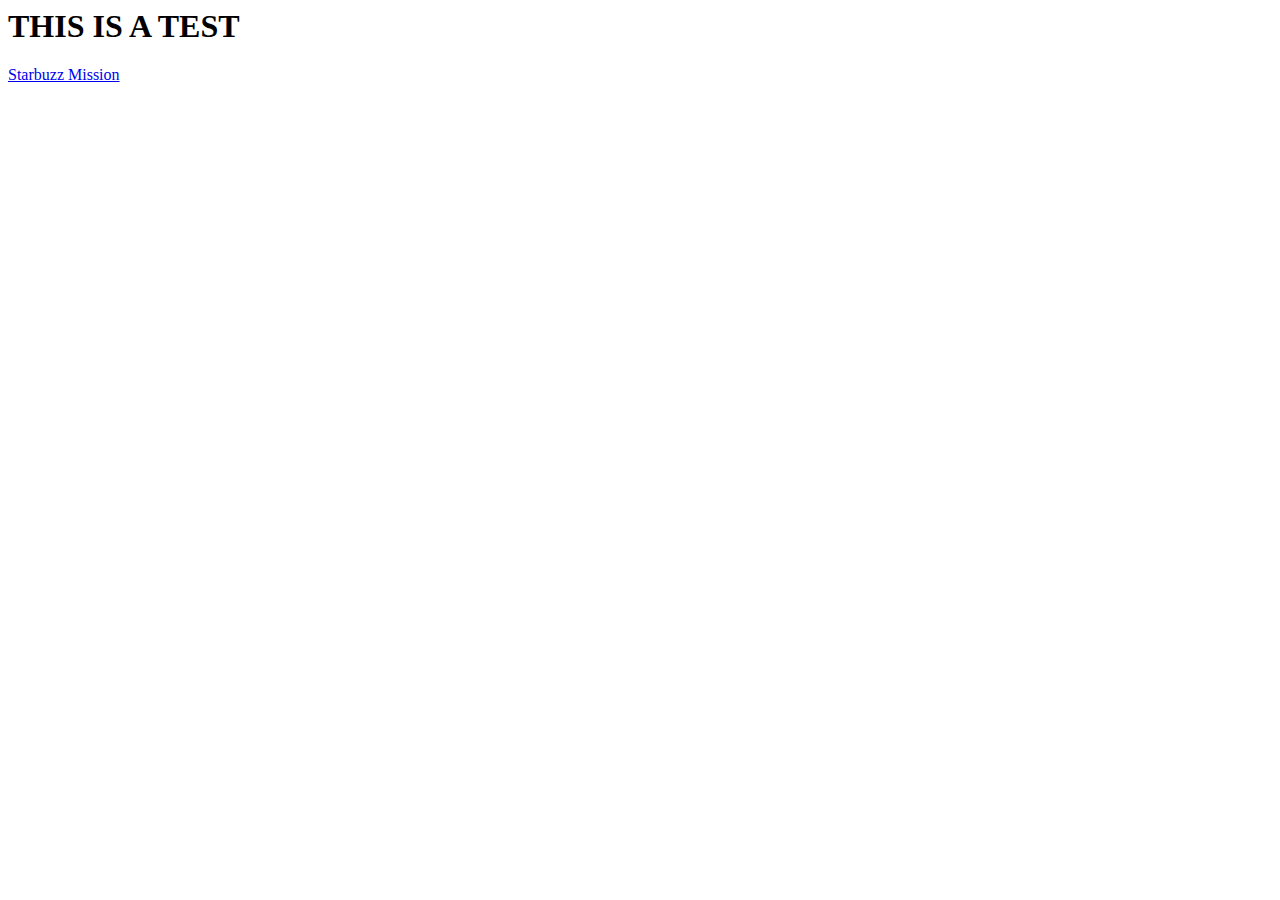
==== root/index.html @ d0e55cd6 "moved into root folder" ====
<html>
    <head>
       <title> CHANGES ARE COMING </title>
    </head>

    <body>

        <h1> THIS IS A TEST </h1>

            <a href="SB_Mission.html">Starbuzz Mission</a>

    </body>

</html>
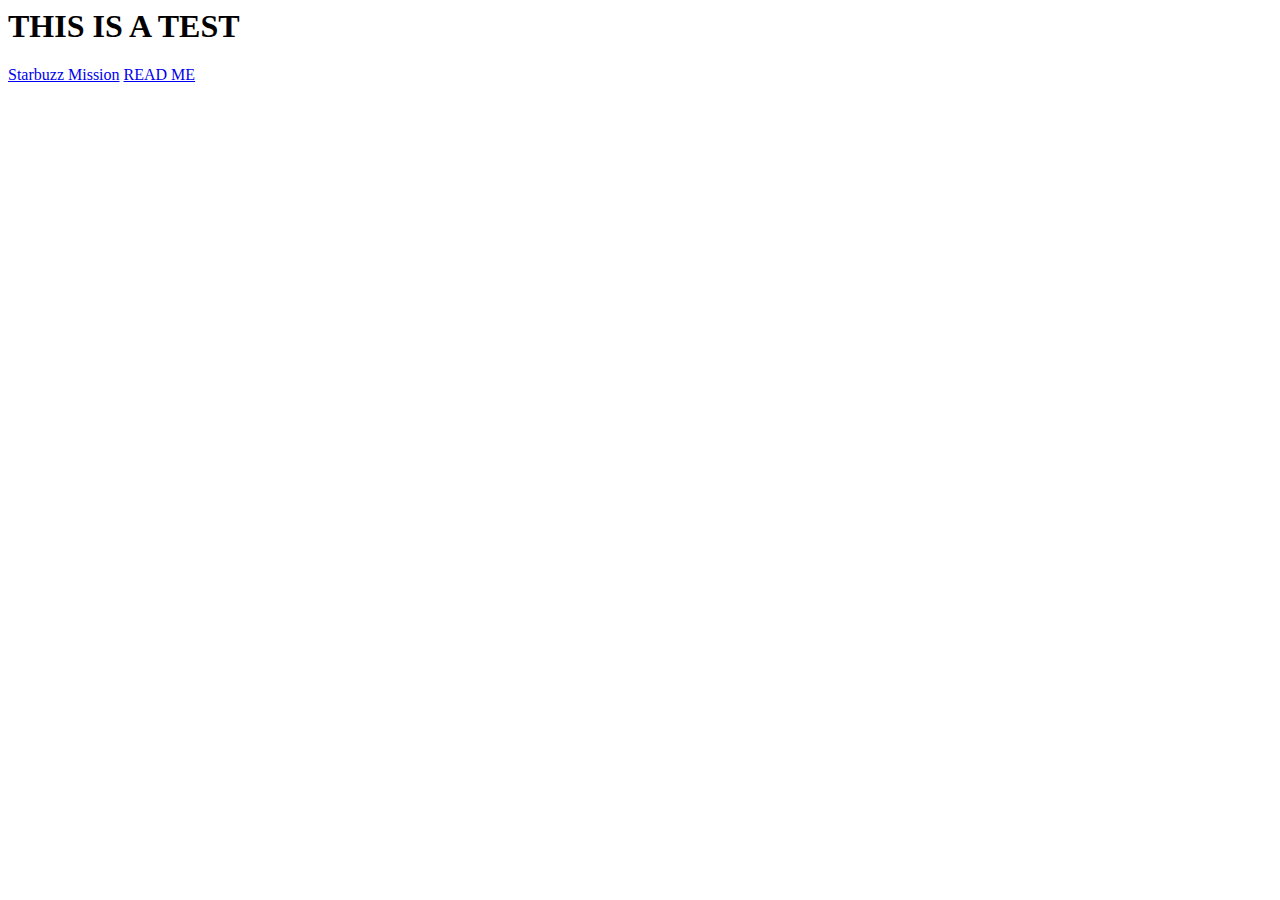
==== commit c7a51e7b: "index updated" ====
--- a/root/index.html
+++ b/root/index.html
@@ -9,6 +9,8 @@
 
             <a href="SB_Mission.html">Starbuzz Mission</a>
 
+            <a href="REAMDME.md">READ ME</a>
+
     </body>
 
 </html>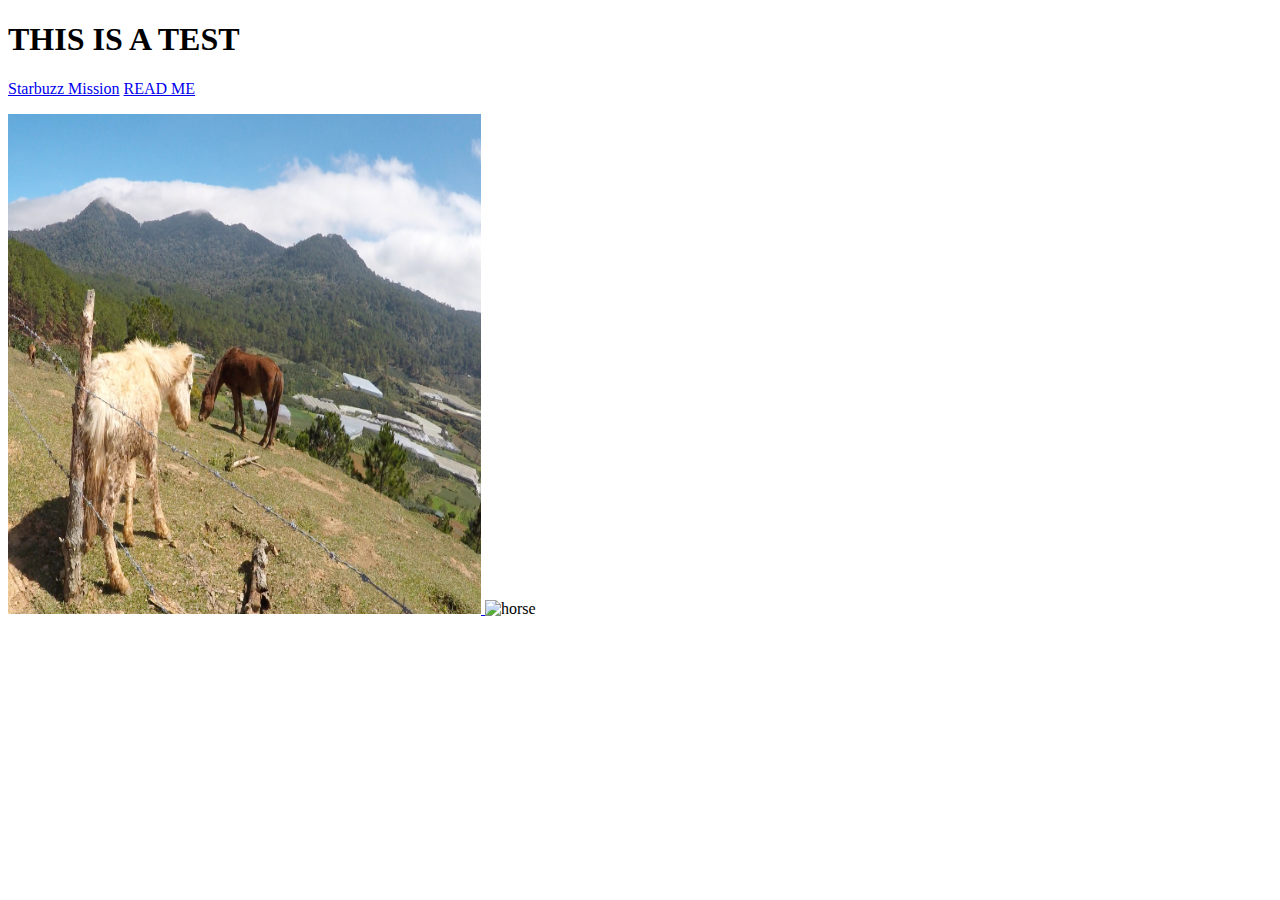
==== commit 3db69611: "updating 7.7.22" ====
--- a/root/index.html
+++ b/root/index.html
@@ -1,16 +1,28 @@
-<html>
+<!DOCTYPE html>
+<html lang="en">
     <head>
-       <title> CHANGES ARE COMING </title>
+        <meta charset="utf-8">
+        <title> CHANGES ARE COMING </title>
     </head>
 
     <body>
 
         <h1> THIS IS A TEST </h1>
 
-            <a href="SB_Mission.html">Starbuzz Mission</a>
+            <a target="_blank" href="SB_Mission.html#buzz"
+                title="see more">Starbuzz Mission</a>
 
-            <a href="REAMDME.md">READ ME</a>
-
+            <a href="README.md"
+                        title="See more info">READ ME</a>
+        <p>
+            <a href="SB_Mission.html">
+                <img src="images/buttx2.png" width="473" height="500"
+                alt="shadow">
+                
+            </a>
+            <img src="images/buttx3.png"
+            alt="horse">
+        </p>
     </body>
 
 </html>